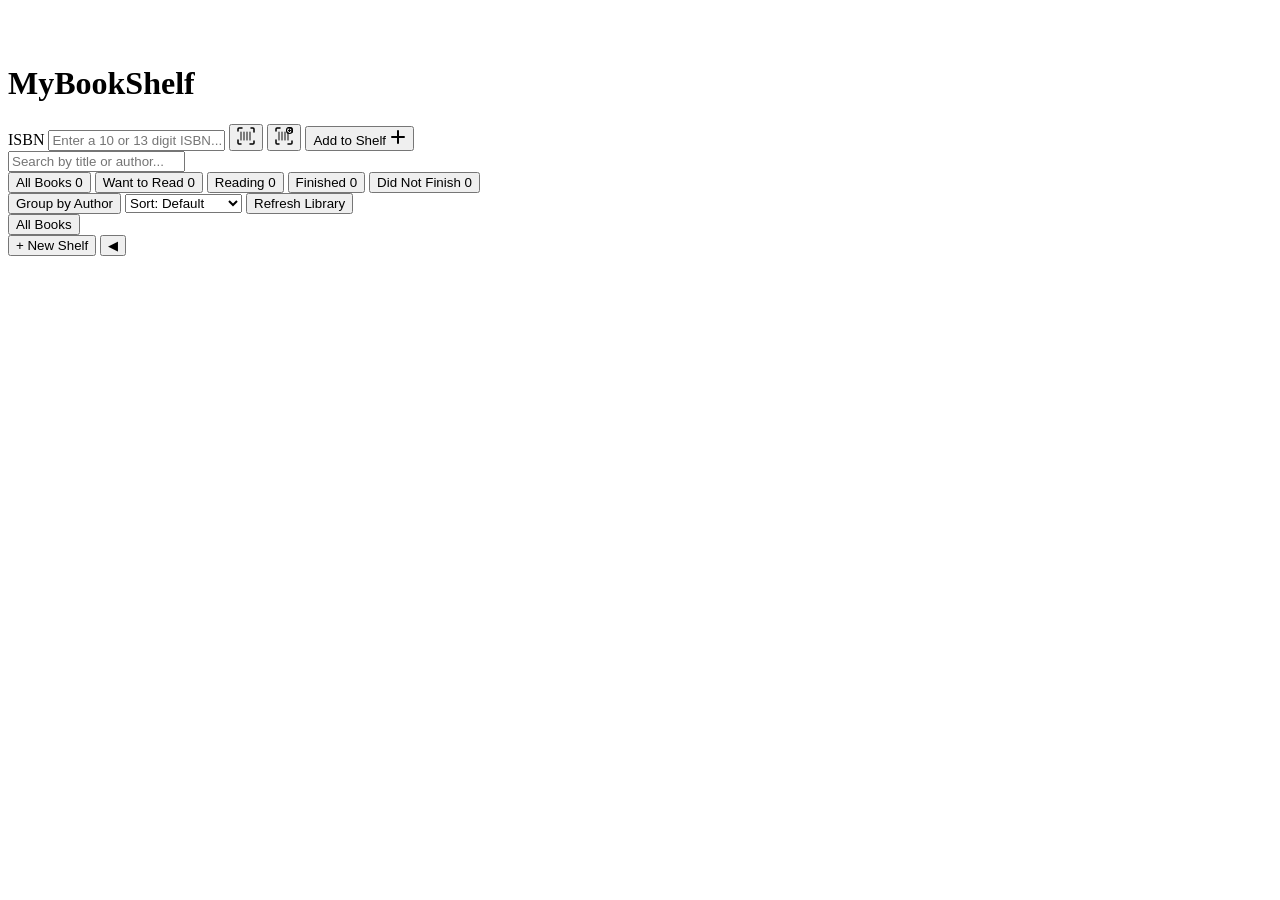
==== static/index.html @ ea1ea62d "feat: add per-book notes/reviews Add a review TEXT field to the Book model for storing personal note" ====
<!doctype html>
<html lang="en">
    <head>
        <meta charset="UTF-8" />
        <meta name="viewport" content="width=device-width, initial-scale=1.0" />
        <title>MyBookShelf</title>
        <link rel="preconnect" href="https://fonts.googleapis.com" />
        <link rel="preconnect" href="https://fonts.gstatic.com" crossorigin />
        <link
            href="https://fonts.googleapis.com/css2?family=Libre+Baskerville:ital,wght@0,400;0,700;1,400&family=DM+Sans:ital,opsz,wght@0,9..40,300;0,9..40,400;0,9..40,500;0,9..40,600;1,9..40,400&display=swap"
            rel="stylesheet"
        />
        <link rel="stylesheet" href="/style.css" />
        <script src="/lib/zbar-wasm.js"></script>
    </head>
    <body>
        <noscript
            ><p style="text-align: center; padding: 2rem; color: #ccc">
                This app requires JavaScript to run.
            </p></noscript
        >
        <div class="grain-overlay"></div>

        <header class="site-header">
            <div class="header-inner">
                <div class="brand">
                    <div class="brand-icon">
                        <svg
                            width="32"
                            height="32"
                            viewBox="0 0 32 32"
                            fill="none"
                        >
                            <rect
                                x="4"
                                y="2"
                                width="6"
                                height="28"
                                rx="1"
                                fill="var(--gold)"
                                opacity="0.9"
                            />
                            <rect
                                x="12"
                                y="4"
                                width="6"
                                height="26"
                                rx="1"
                                fill="var(--gold-dim)"
                                opacity="0.7"
                            />
                            <rect
                                x="20"
                                y="1"
                                width="6"
                                height="29"
                                rx="1"
                                fill="var(--gold)"
                                opacity="0.8"
                            />
                        </svg>
                    </div>
                    <h1 class="brand-name">MyBookShelf</h1>
                </div>
                <div class="catalog-search">
                    <div class="search-terminal">
                        <label for="isbn-input" class="search-label"
                            >ISBN</label
                        >
                        <input
                            type="text"
                            id="isbn-input"
                            placeholder="Enter a 10 or 13 digit ISBN..."
                            maxlength="13"
                            autocomplete="off"
                            spellcheck="false"
                        />
                        <button
                            id="scan-btn"
                            type="button"
                            title="Scan ISBN barcode"
                        >
                            <svg
                                width="18"
                                height="18"
                                viewBox="0 0 18 18"
                                fill="none"
                            >
                                <path
                                    d="M1 4V2a1 1 0 011-1h3M14 1h2a1 1 0 011 1v3M17 14v2a1 1 0 01-1 1h-3M4 17H2a1 1 0 01-1-1v-3"
                                    stroke="currentColor"
                                    stroke-width="1.5"
                                    stroke-linecap="round"
                                    stroke-linejoin="round"
                                />
                                <path
                                    d="M4 5v8M7 5v8M10 5v8M13 5v8"
                                    stroke="currentColor"
                                    stroke-width="1.2"
                                    stroke-linecap="round"
                                    opacity="0.8"
                                />
                            </svg>
                        </button>
                        <button
                            id="bulk-scan-btn"
                            type="button"
                            title="Scan multiple ISBN barcodes"
                        >
                            <svg
                                width="18"
                                height="18"
                                viewBox="0 0 18 18"
                                fill="none"
                            >
                                <path
                                    d="M1 4V2a1 1 0 011-1h3M14 1h2a1 1 0 011 1v3M17 14v2a1 1 0 01-1 1h-3M4 17H2a1 1 0 01-1-1v-3"
                                    stroke="currentColor"
                                    stroke-width="1.5"
                                    stroke-linecap="round"
                                    stroke-linejoin="round"
                                />
                                <path
                                    d="M4 5v8M7 5v8M10 5v8M13 5v8"
                                    stroke="currentColor"
                                    stroke-width="1.2"
                                    stroke-linecap="round"
                                    opacity="0.8"
                                />
                                <circle
                                    cx="14.5"
                                    cy="3.5"
                                    r="3"
                                    fill="var(--bg-deep)"
                                    stroke="currentColor"
                                    stroke-width="1.1"
                                />
                                <path
                                    d="M13.5 3.5h2M14.5 2.5v2"
                                    stroke="currentColor"
                                    stroke-width="1.1"
                                    stroke-linecap="round"
                                />
                            </svg>
                        </button>
                        <button id="add-btn" type="button">
                            <span>Add to Shelf</span>
                            <svg
                                width="16"
                                height="16"
                                viewBox="0 0 16 16"
                                fill="none"
                            >
                                <path
                                    d="M8 2v12M2 8h12"
                                    stroke="currentColor"
                                    stroke-width="2"
                                    stroke-linecap="round"
                                />
                            </svg>
                        </button>
                    </div>
                    <p id="isbn-error" class="search-error" hidden></p>
                    <div class="search-bar">
                        <input
                            type="search"
                            id="search-input"
                            placeholder="Search by title or author..."
                            autocomplete="off"
                            spellcheck="false"
                        />
                    </div>
                </div>
            </div>
        </header>

        <nav class="filter-bar">
            <div class="filter-inner" role="tablist">
                <button class="filter-tab active" data-status="all" role="tab">
                    <span class="tab-dot dot-all"></span>
                    All Books
                    <span class="tab-count" id="count-all">0</span>
                </button>
                <button
                    class="filter-tab"
                    data-status="WANT_TO_READ"
                    role="tab"
                >
                    <span class="tab-dot dot-want"></span>
                    Want to Read
                    <span class="tab-count" id="count-want">0</span>
                </button>
                <button class="filter-tab" data-status="READING" role="tab">
                    <span class="tab-dot dot-reading"></span>
                    Reading
                    <span class="tab-count" id="count-reading">0</span>
                </button>
                <button class="filter-tab" data-status="FINISHED" role="tab">
                    <span class="tab-dot dot-finished"></span>
                    Finished
                    <span class="tab-count" id="count-finished">0</span>
                </button>
                <button class="filter-tab" data-status="DNF" role="tab">
                    <span class="tab-dot dot-dnf"></span>
                    Did Not Finish
                    <span class="tab-count" id="count-dnf">0</span>
                </button>
                <div class="filter-spacer"></div>
                <button class="group-toggle" id="group-toggle" type="button">
                    Group by Author
                </button>
                <select id="sort-select" class="sort-select">
                    <option value="">Sort: Default</option>
                    <option value="title,asc">Title A–Z</option>
                    <option value="title,desc">Title Z–A</option>
                    <option value="author,asc">Author A–Z</option>
                    <option value="rating,desc">Highest Rated</option>
                    <option value="created,desc">Recently Added</option>
                </select>
                <button
                    class="group-toggle"
                    id="refresh-library-btn"
                    type="button"
                    title="Re-fetch metadata from Open Library for all books"
                >
                    Refresh Library
                </button>
            </div>
        </nav>

        <div class="app-layout">
            <aside id="shelf-sidebar" class="shelf-sidebar">
                <div class="sidebar-header">
                    <button
                        id="sidebar-all-books"
                        class="sidebar-all-btn active"
                    >
                        All Books
                    </button>
                </div>
                <div id="shelf-list" class="shelf-list"></div>
                <button id="new-shelf-btn" class="new-shelf-btn">
                    + New Shelf
                </button>
                <button
                    id="sidebar-toggle"
                    class="sidebar-toggle"
                    title="Collapse sidebar"
                >
                    &#x25C0;
                </button>
            </aside>
            <main class="shelf-container">
                <div id="shelf-stats-bar" class="shelf-stats-bar" hidden></div>
                <div id="active-tag-filter" class="active-tag-filter" hidden>
                    Tag: <strong id="active-tag-label"></strong>
                    <button
                        id="clear-tag-filter"
                        type="button"
                        class="clear-tag-btn"
                        aria-label="Clear tag filter"
                    >
                        &#x2715;
                    </button>
                </div>
                <div id="book-grid" class="book-grid"></div>

                <div id="empty-state" class="empty-state" hidden>
                    <div class="empty-illustration">
                        <svg
                            width="120"
                            height="120"
                            viewBox="0 0 120 120"
                            fill="none"
                        >
                            <rect
                                x="20"
                                y="15"
                                width="18"
                                height="90"
                                rx="3"
                                fill="var(--gold)"
                                opacity="0.15"
                                transform="rotate(-5 29 60)"
                            />
                            <rect
                                x="40"
                                y="10"
                                width="18"
                                height="95"
                                rx="3"
                                fill="var(--gold)"
                                opacity="0.2"
                            />
                            <rect
                                x="62"
                                y="18"
                                width="18"
                                height="87"
                                rx="3"
                                fill="var(--gold)"
                                opacity="0.12"
                                transform="rotate(3 71 60)"
                            />
                            <rect
                                x="82"
                                y="12"
                                width="18"
                                height="93"
                                rx="3"
                                fill="var(--gold)"
                                opacity="0.18"
                                transform="rotate(-2 91 60)"
                            />
                        </svg>
                    </div>
                    <h2 class="empty-title">Your shelf is empty</h2>
                    <p class="empty-text">
                        Add your first book by entering an ISBN above.<br />We'll
                        fetch the cover and details automatically.
                    </p>
                </div>
            </main>
        </div>

        <!-- Edit Modal -->
        <div id="edit-modal" class="modal-overlay" hidden>
            <div class="modal">
                <div class="modal-header">
                    <h2>Edit Book</h2>
                    <button
                        class="modal-close"
                        id="modal-close"
                        type="button"
                        aria-label="Close"
                    >
                        <svg
                            width="20"
                            height="20"
                            viewBox="0 0 20 20"
                            fill="none"
                        >
                            <path
                                d="M4 4l12 12M16 4L4 16"
                                stroke="currentColor"
                                stroke-width="2"
                                stroke-linecap="round"
                            />
                        </svg>
                    </button>
                </div>
                <form id="edit-form" class="modal-form">
                    <input type="hidden" id="edit-id" />
                    <div class="form-group">
                        <label for="edit-title">Title</label>
                        <input type="text" id="edit-title" autocomplete="off" />
                    </div>
                    <div class="form-group">
                        <label for="edit-author">Author</label>
                        <input
                            type="text"
                            id="edit-author"
                            autocomplete="off"
                        />
                    </div>
                    <div class="form-group">
                        <label for="edit-genre">Genre</label>
                        <input type="text" id="edit-genre" autocomplete="off" />
                    </div>
                    <div class="form-group">
                        <label>Rating</label>
                        <div class="star-picker" id="edit-rating">
                            <button
                                type="button"
                                class="star"
                                data-value="1"
                                aria-label="1 star"
                            >
                                &#9733;
                            </button>
                            <button
                                type="button"
                                class="star"
                                data-value="2"
                                aria-label="2 stars"
                            >
                                &#9733;
                            </button>
                            <button
                                type="button"
                                class="star"
                                data-value="3"
                                aria-label="3 stars"
                            >
                                &#9733;
                            </button>
                            <button
                                type="button"
                                class="star"
                                data-value="4"
                                aria-label="4 stars"
                            >
                                &#9733;
                            </button>
                            <button
                                type="button"
                                class="star"
                                data-value="5"
                                aria-label="5 stars"
                            >
                                &#9733;
                            </button>
                        </div>
                    </div>
                    <div class="form-group">
                        <label for="edit-status">Reading Status</label>
                        <select id="edit-status">
                            <option value="WANT_TO_READ">Want to Read</option>
                            <option value="READING">Reading</option>
                            <option value="FINISHED">Finished</option>
                            <option value="DNF">Did Not Finish</option>
                        </select>
                    </div>
                    <div class="form-group" id="progress-group" hidden>
                        <label for="edit-progress">Reading Progress (%)</label>
                        <input
                            type="number"
                            id="edit-progress"
                            min="0"
                            max="100"
                            placeholder="0–100"
                        />
                    </div>
                    <div class="form-group" id="book-shelves-group">
                        <label>Shelves</label>
                        <div
                            id="book-shelves-checkboxes"
                            class="shelf-checkboxes"
                        ></div>
                    </div>
                    <div class="form-group">
                        <label for="edit-review">Notes / Review</label>
                        <textarea
                            id="edit-review"
                            rows="5"
                            placeholder="Your thoughts, favorite quotes, notes..."
                        ></textarea>
                    </div>
                    <div class="form-actions">
                        <button
                            type="button"
                            class="btn-cancel"
                            id="modal-cancel"
                        >
                            Cancel
                        </button>
                        <button type="submit" class="btn-save">
                            Save Changes
                        </button>
                    </div>
                </form>
            </div>
        </div>

        <!-- Scanner Modal -->
        <div id="scanner-modal" class="modal-overlay" hidden>
            <div class="modal scanner-modal">
                <div class="modal-header">
                    <h2 id="scanner-modal-title">Scan ISBN Barcode</h2>
                    <button
                        class="modal-close"
                        id="scanner-close"
                        type="button"
                        aria-label="Close"
                    >
                        <svg
                            width="20"
                            height="20"
                            viewBox="0 0 20 20"
                            fill="none"
                        >
                            <path
                                d="M4 4l12 12M16 4L4 16"
                                stroke="currentColor"
                                stroke-width="2"
                                stroke-linecap="round"
                            />
                        </svg>
                    </button>
                </div>
                <div class="scanner-body">
                    <select id="camera-select" class="camera-select" hidden>
                        <option value="">Detecting cameras...</option>
                    </select>
                    <div id="scanner-viewfinder"></div>
                    <p class="scanner-hint">
                        Point your camera at the barcode. Tilt glossy covers
                        slightly to reduce glare.
                    </p>
                    <div id="scanner-bulk-footer" hidden>
                        <p id="scanner-bulk-count" class="scanner-bulk-count">
                            0 books scanned
                        </p>
                        <button
                            id="scanner-done"
                            type="button"
                            class="scanner-done-btn"
                        >
                            Done
                        </button>
                    </div>
                    <p
                        id="scanner-timeout-hint"
                        class="scanner-timeout-hint"
                        hidden
                    ></p>
                    <p id="scanner-error" class="scanner-error" hidden></p>
                </div>
            </div>
        </div>

        <!-- Shelf Modal -->
        <div id="shelf-modal" class="modal-overlay" hidden>
            <div class="modal shelf-modal-dialog">
                <div class="modal-header">
                    <h2 id="shelf-modal-title">Create Shelf</h2>
                    <button
                        class="modal-close"
                        id="shelf-modal-close"
                        type="button"
                        aria-label="Close"
                    >
                        <svg
                            width="20"
                            height="20"
                            viewBox="0 0 20 20"
                            fill="none"
                        >
                            <path
                                d="M4 4l12 12M16 4L4 16"
                                stroke="currentColor"
                                stroke-width="2"
                                stroke-linecap="round"
                            />
                        </svg>
                    </button>
                </div>
                <form id="shelf-form" class="modal-form">
                    <input type="hidden" id="shelf-edit-id" />
                    <div class="form-group">
                        <label for="shelf-name">Name</label>
                        <input
                            type="text"
                            id="shelf-name"
                            maxlength="100"
                            autocomplete="off"
                            required
                        />
                    </div>
                    <div class="form-group">
                        <label for="shelf-description"
                            >Description (optional)</label
                        >
                        <input
                            type="text"
                            id="shelf-description"
                            autocomplete="off"
                        />
                    </div>
                    <div class="form-group" id="shelf-notes-group" hidden>
                        <label for="shelf-notes">Notes</label>
                        <textarea id="shelf-notes" rows="3"></textarea>
                    </div>
                    <div class="form-group">
                        <label>Color</label>
                        <div id="shelf-color-picker" class="color-picker"></div>
                    </div>
                    <div class="form-group" id="shelf-sort-group" hidden>
                        <label for="shelf-sort">Sort Order</label>
                        <select id="shelf-sort">
                            <option value="custom,asc">Custom Order</option>
                            <option value="title,asc">Title A-Z</option>
                            <option value="title,desc">Title Z-A</option>
                            <option value="author,asc">Author A-Z</option>
                            <option value="author,desc">Author Z-A</option>
                            <option value="rating,desc">Highest Rated</option>
                            <option value="created,desc">Recently Added</option>
                        </select>
                    </div>
                    <div class="form-actions">
                        <button
                            type="button"
                            class="btn-cancel"
                            id="shelf-modal-cancel"
                        >
                            Cancel
                        </button>
                        <button
                            type="button"
                            class="btn-delete-shelf"
                            id="shelf-delete-btn"
                            hidden
                        >
                            Delete
                        </button>
                        <button
                            type="submit"
                            class="btn-save"
                            id="shelf-save-btn"
                        >
                            Create Shelf
                        </button>
                    </div>
                </form>
            </div>
        </div>

        <!-- Toast container -->
        <div
            id="toast-container"
            class="toast-container"
            aria-live="polite"
            role="status"
        ></div>

        <script src="/app.js"></script>
    </body>
</html>
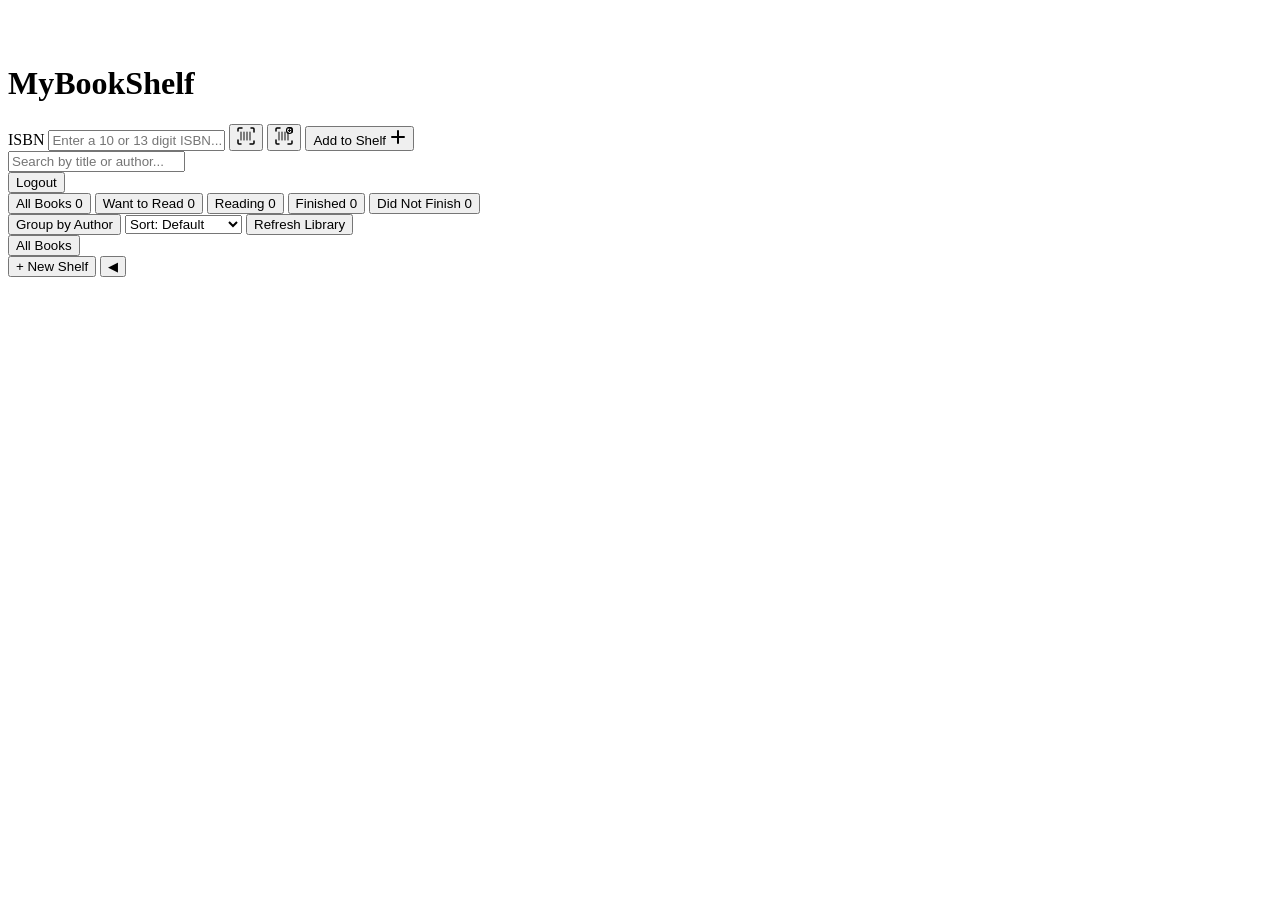
==== commit 1cefef70: "feat: add auth token handling and logout to frontend - API helpers send Bearer token on POST/PUT/DEL" ====
--- a/static/index.html
+++ b/static/index.html
@@ -171,8 +171,27 @@
                         />
                     </div>
                 </div>
+                <button id="logout-btn" class="logout-btn" title="Logout">Logout</button>
             </div>
         </header>
+
+        <!-- Reading Goal Widget -->
+        <div id="goal-widget" class="goal-widget" hidden>
+            <div class="goal-header">
+                <span id="goal-label">2026 Reading Goal</span>
+                <button id="goal-edit-btn" class="goal-edit-btn" type="button" title="Edit goal">Edit</button>
+            </div>
+            <div class="goal-progress-bar">
+                <div id="goal-fill" class="goal-fill"></div>
+            </div>
+            <div class="goal-stats">
+                <span id="goal-count">0 / 0 books</span>
+                <span id="goal-pace" class="goal-pace"></span>
+            </div>
+        </div>
+        <div id="goal-prompt" class="goal-prompt" hidden>
+            <button id="goal-set-btn" class="goal-set-btn" type="button">Set a reading goal for <span id="goal-prompt-year"></span></button>
+        </div>
 
         <nav class="filter-bar">
             <div class="filter-inner" role="tablist">
@@ -264,6 +283,12 @@
                     </button>
                 </div>
                 <div id="book-grid" class="book-grid"></div>
+
+                <div id="pagination-nav" class="pagination-nav" style="display:none;">
+                    <button id="prev-page" class="pagination-btn">&larr; Previous</button>
+                    <span id="page-info">Page 1 of 1</span>
+                    <button id="next-page" class="pagination-btn">Next &rarr;</button>
+                </div>
 
                 <div id="empty-state" class="empty-state" hidden>
                     <div class="empty-illustration">
@@ -370,46 +395,11 @@
                     <div class="form-group">
                         <label>Rating</label>
                         <div class="star-picker" id="edit-rating">
-                            <button
-                                type="button"
-                                class="star"
-                                data-value="1"
-                                aria-label="1 star"
-                            >
-                                &#9733;
-                            </button>
-                            <button
-                                type="button"
-                                class="star"
-                                data-value="2"
-                                aria-label="2 stars"
-                            >
-                                &#9733;
-                            </button>
-                            <button
-                                type="button"
-                                class="star"
-                                data-value="3"
-                                aria-label="3 stars"
-                            >
-                                &#9733;
-                            </button>
-                            <button
-                                type="button"
-                                class="star"
-                                data-value="4"
-                                aria-label="4 stars"
-                            >
-                                &#9733;
-                            </button>
-                            <button
-                                type="button"
-                                class="star"
-                                data-value="5"
-                                aria-label="5 stars"
-                            >
-                                &#9733;
-                            </button>
+                            <button type="button" class="star" data-value="1" aria-label="1 star"><span class="star-bg">&#9733;</span><span class="star-half-fill">&#9733;</span></button>
+                            <button type="button" class="star" data-value="2" aria-label="2 stars"><span class="star-bg">&#9733;</span><span class="star-half-fill">&#9733;</span></button>
+                            <button type="button" class="star" data-value="3" aria-label="3 stars"><span class="star-bg">&#9733;</span><span class="star-half-fill">&#9733;</span></button>
+                            <button type="button" class="star" data-value="4" aria-label="4 stars"><span class="star-bg">&#9733;</span><span class="star-half-fill">&#9733;</span></button>
+                            <button type="button" class="star" data-value="5" aria-label="5 stars"><span class="star-bg">&#9733;</span><span class="star-half-fill">&#9733;</span></button>
                         </div>
                     </div>
                     <div class="form-group">
@@ -431,6 +421,18 @@
                             placeholder="0–100"
                         />
                     </div>
+                    <div class="form-group date-fields">
+                        <div class="date-row">
+                            <div class="date-field">
+                                <label for="edit-started">Started</label>
+                                <input type="date" id="edit-started" />
+                            </div>
+                            <div class="date-field">
+                                <label for="edit-finished">Finished</label>
+                                <input type="date" id="edit-finished" />
+                            </div>
+                        </div>
+                    </div>
                     <div class="form-group" id="book-shelves-group">
                         <label>Shelves</label>
                         <div
@@ -457,6 +459,37 @@
                         <button type="submit" class="btn-save">
                             Save Changes
                         </button>
+                    </div>
+                </form>
+            </div>
+        </div>
+
+        <!-- Goal Modal -->
+        <div id="goal-modal" class="modal-overlay" hidden>
+            <div class="modal goal-modal">
+                <div class="modal-header">
+                    <h2 id="goal-modal-title">Reading Goal</h2>
+                    <button class="modal-close" id="goal-close" type="button" aria-label="Close">
+                        <svg width="20" height="20" viewBox="0 0 20 20" fill="none">
+                            <path d="M4 4l12 12M16 4L4 16" stroke="currentColor" stroke-width="2" stroke-linecap="round" />
+                        </svg>
+                    </button>
+                </div>
+                <form id="goal-form" class="modal-form">
+                    <div class="form-group">
+                        <label for="goal-year">Year</label>
+                        <input type="number" id="goal-year" min="2000" max="2100" />
+                    </div>
+                    <div class="form-group">
+                        <label for="goal-target">Books to finish</label>
+                        <input type="number" id="goal-target" min="1" placeholder="e.g. 24" />
+                    </div>
+                    <div class="form-actions">
+                        <button type="button" class="btn-cancel" id="goal-cancel">Cancel</button>
+                        <button type="submit" class="btn-save">Save Goal</button>
+                    </div>
+                    <div class="goal-delete-wrap">
+                        <button type="button" id="goal-delete-btn" class="btn-danger" hidden>Delete Goal</button>
                     </div>
                 </form>
             </div>
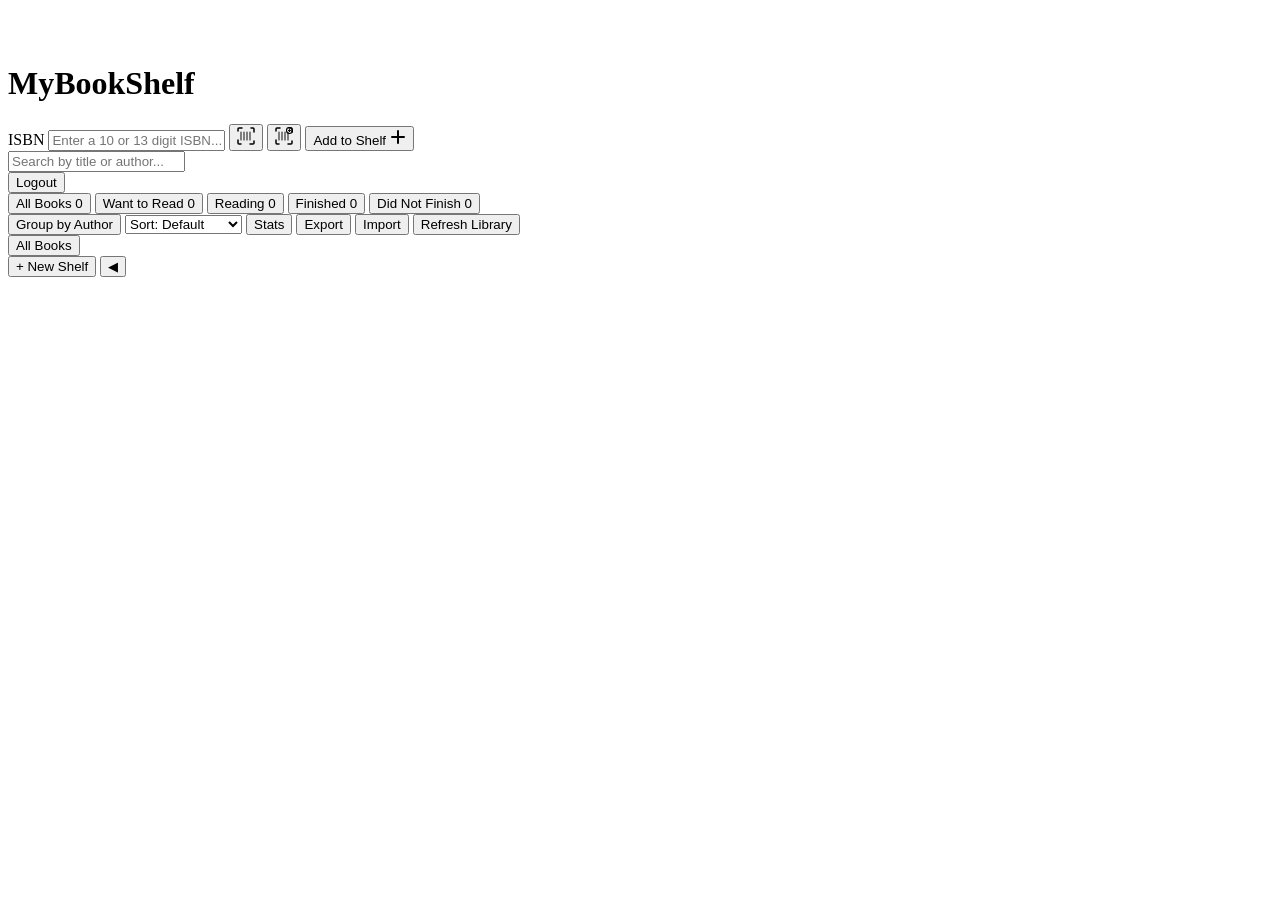
==== commit c585f267: "feat: add reading statistics, CSV export/import Add GET /books/stats endpoint with totalBooks, bySta" ====
--- a/static/index.html
+++ b/static/index.html
@@ -238,6 +238,31 @@
                 </select>
                 <button
                     class="group-toggle"
+                    id="stats-toggle"
+                    type="button"
+                    title="Reading Statistics"
+                >
+                    Stats
+                </button>
+                <button
+                    class="group-toggle"
+                    id="export-btn"
+                    type="button"
+                    title="Export library as CSV"
+                >
+                    Export
+                </button>
+                <button
+                    class="group-toggle"
+                    id="import-btn"
+                    type="button"
+                    title="Import books from CSV"
+                >
+                    Import
+                </button>
+                <input type="file" id="import-file" accept=".csv" hidden />
+                <button
+                    class="group-toggle"
                     id="refresh-library-btn"
                     type="button"
                     title="Re-fetch metadata from Open Library for all books"
@@ -246,6 +271,19 @@
                 </button>
             </div>
         </nav>
+
+        <div id="stats-panel" class="stats-panel" hidden>
+            <div class="stats-grid">
+                <div class="stat-card" id="stat-total"></div>
+                <div class="stat-card" id="stat-status"></div>
+                <div class="stat-card" id="stat-genres"></div>
+                <div class="stat-card" id="stat-ratings"></div>
+                <div class="stat-card" id="stat-pages"></div>
+                <div class="stat-card" id="stat-monthly"></div>
+                <div class="stat-card" id="stat-authors"></div>
+                <div class="stat-card" id="stat-recent"></div>
+            </div>
+        </div>
 
         <div class="app-layout">
             <aside id="shelf-sidebar" class="shelf-sidebar">
@@ -648,6 +686,22 @@
             </div>
         </div>
 
+        <!-- Import Results Modal -->
+        <div id="import-modal" class="modal-overlay" hidden>
+            <div class="modal import-modal">
+                <div class="modal-header">
+                    <h2>Import Results</h2>
+                    <button class="modal-close" id="import-close" type="button" aria-label="Close">
+                        <svg width="20" height="20" viewBox="0 0 20 20" fill="none">
+                            <path d="M4 4l12 12M16 4L4 16" stroke="currentColor" stroke-width="2" stroke-linecap="round" />
+                        </svg>
+                    </button>
+                </div>
+                <div id="import-summary" class="import-summary"></div>
+                <div id="import-details" class="import-details"></div>
+            </div>
+        </div>
+
         <!-- Toast container -->
         <div
             id="toast-container"
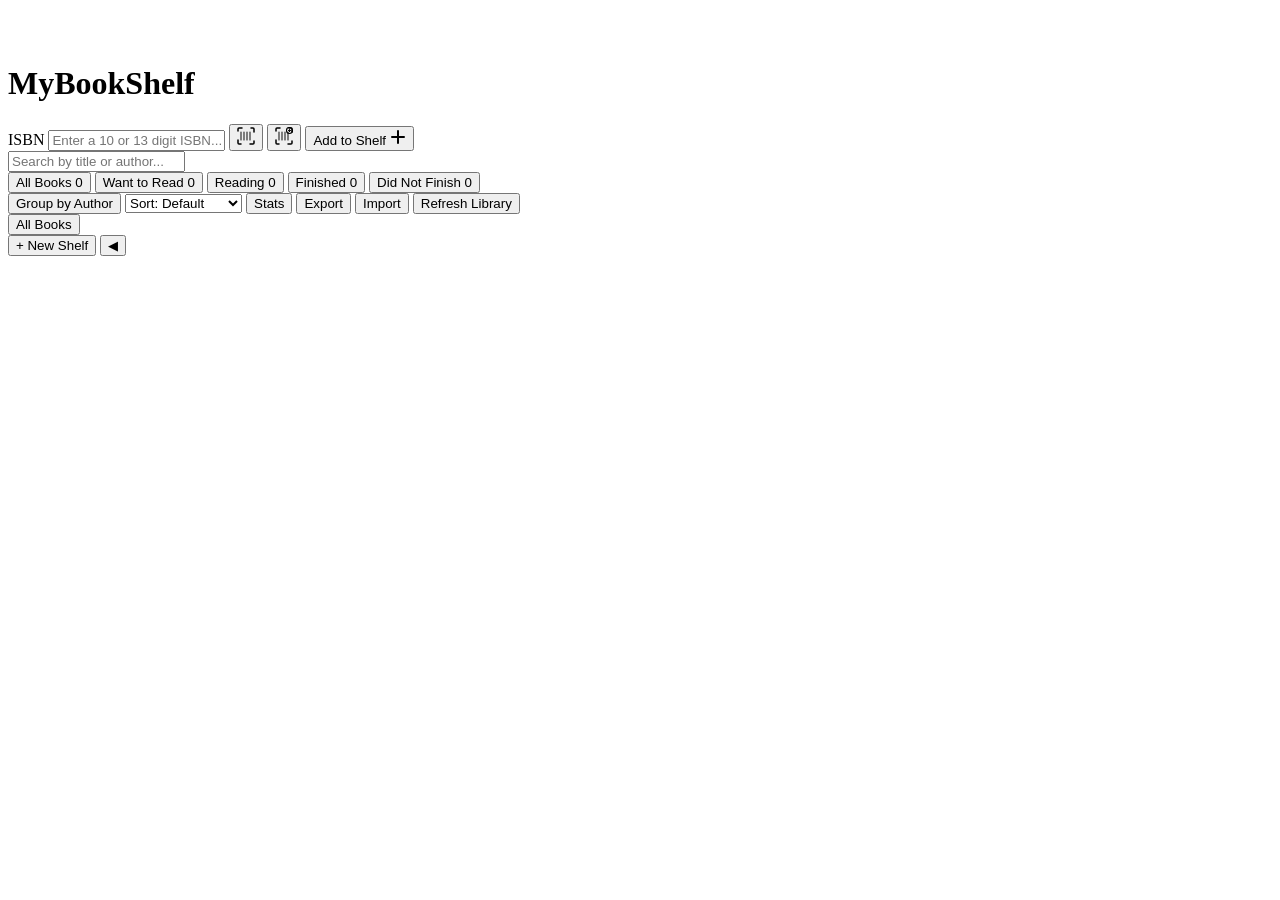
==== commit 4b5536c6: "feat: add Google OAuth login and remove stale plan file - Google Identity Services credential flow: " ====
--- a/static/index.html
+++ b/static/index.html
@@ -171,7 +171,8 @@
                         />
                     </div>
                 </div>
-                <button id="logout-btn" class="logout-btn" title="Logout">Logout</button>
+                <a id="login-btn" href="/login.html" class="logout-btn" title="Login" style="text-decoration:none;display:none;">Login</a>
+                <button id="logout-btn" class="logout-btn" title="Logout" style="display:none;">Logout</button>
             </div>
         </header>
 
